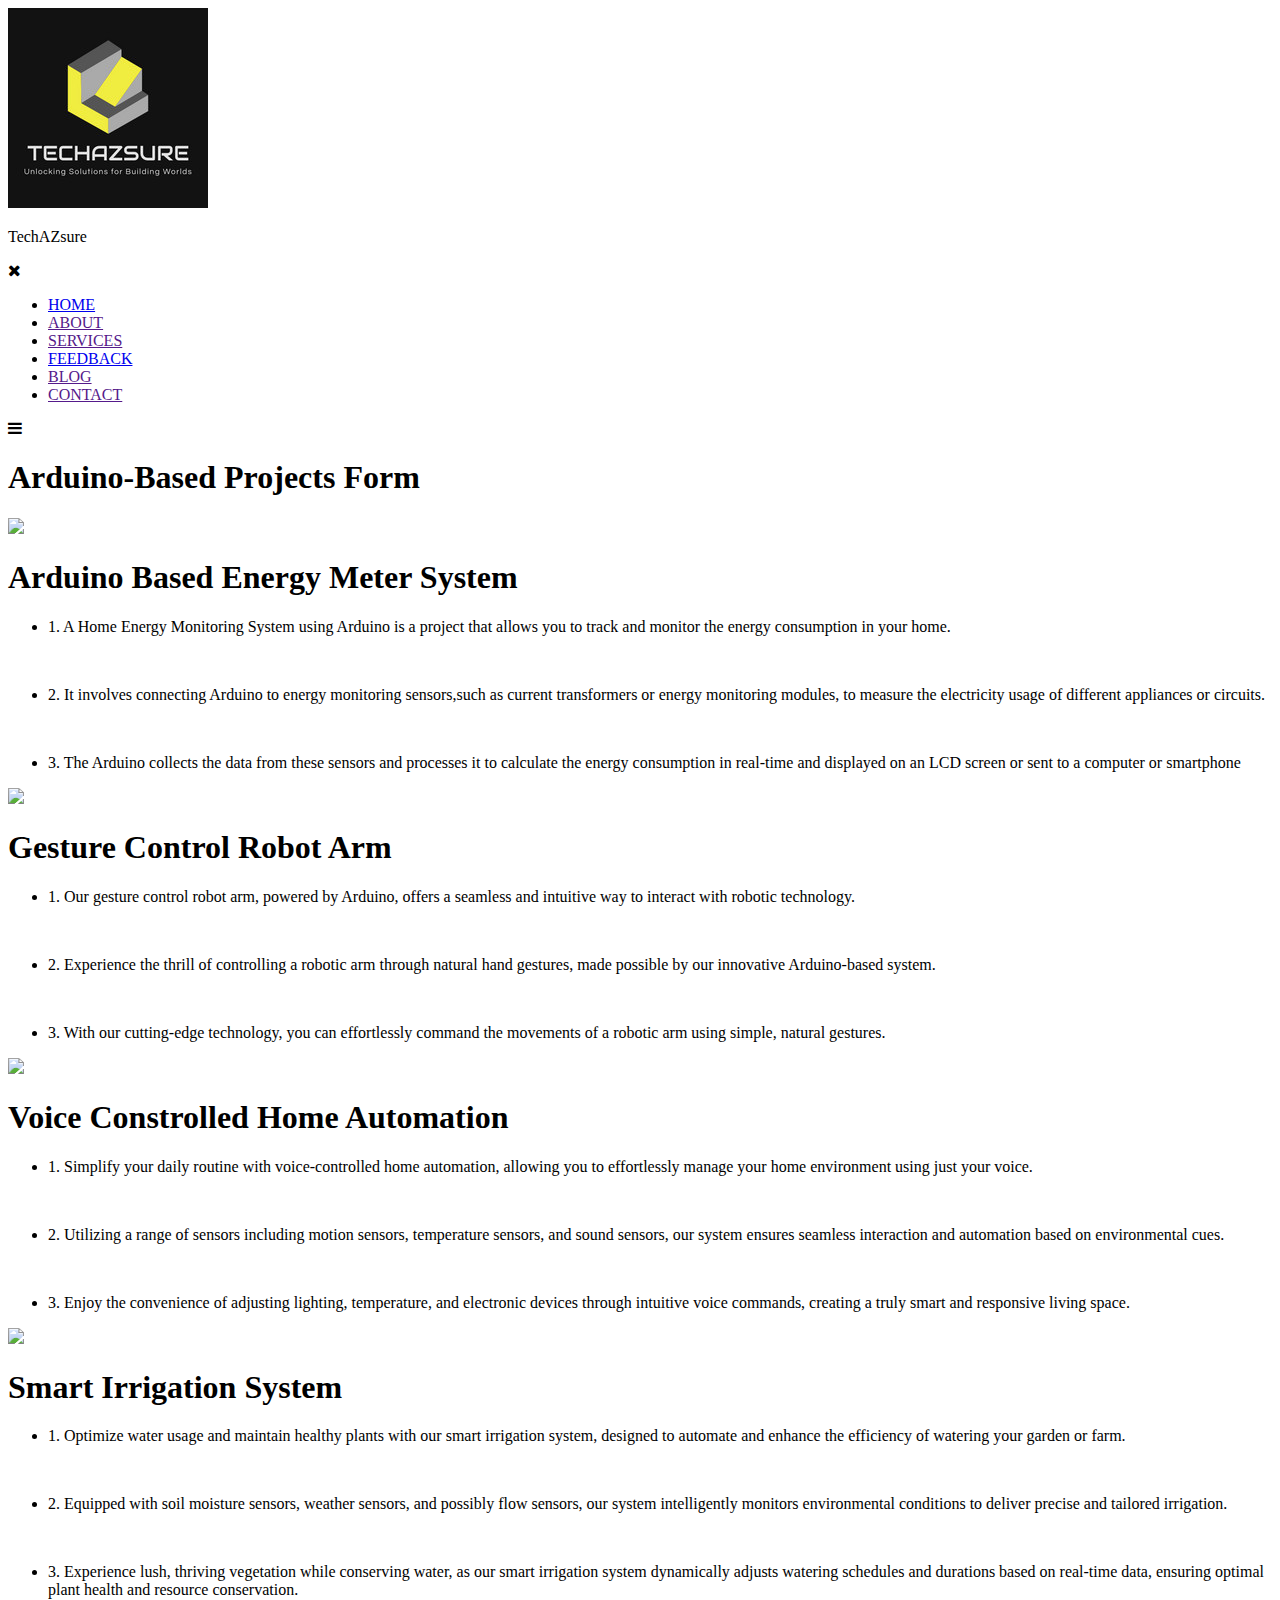
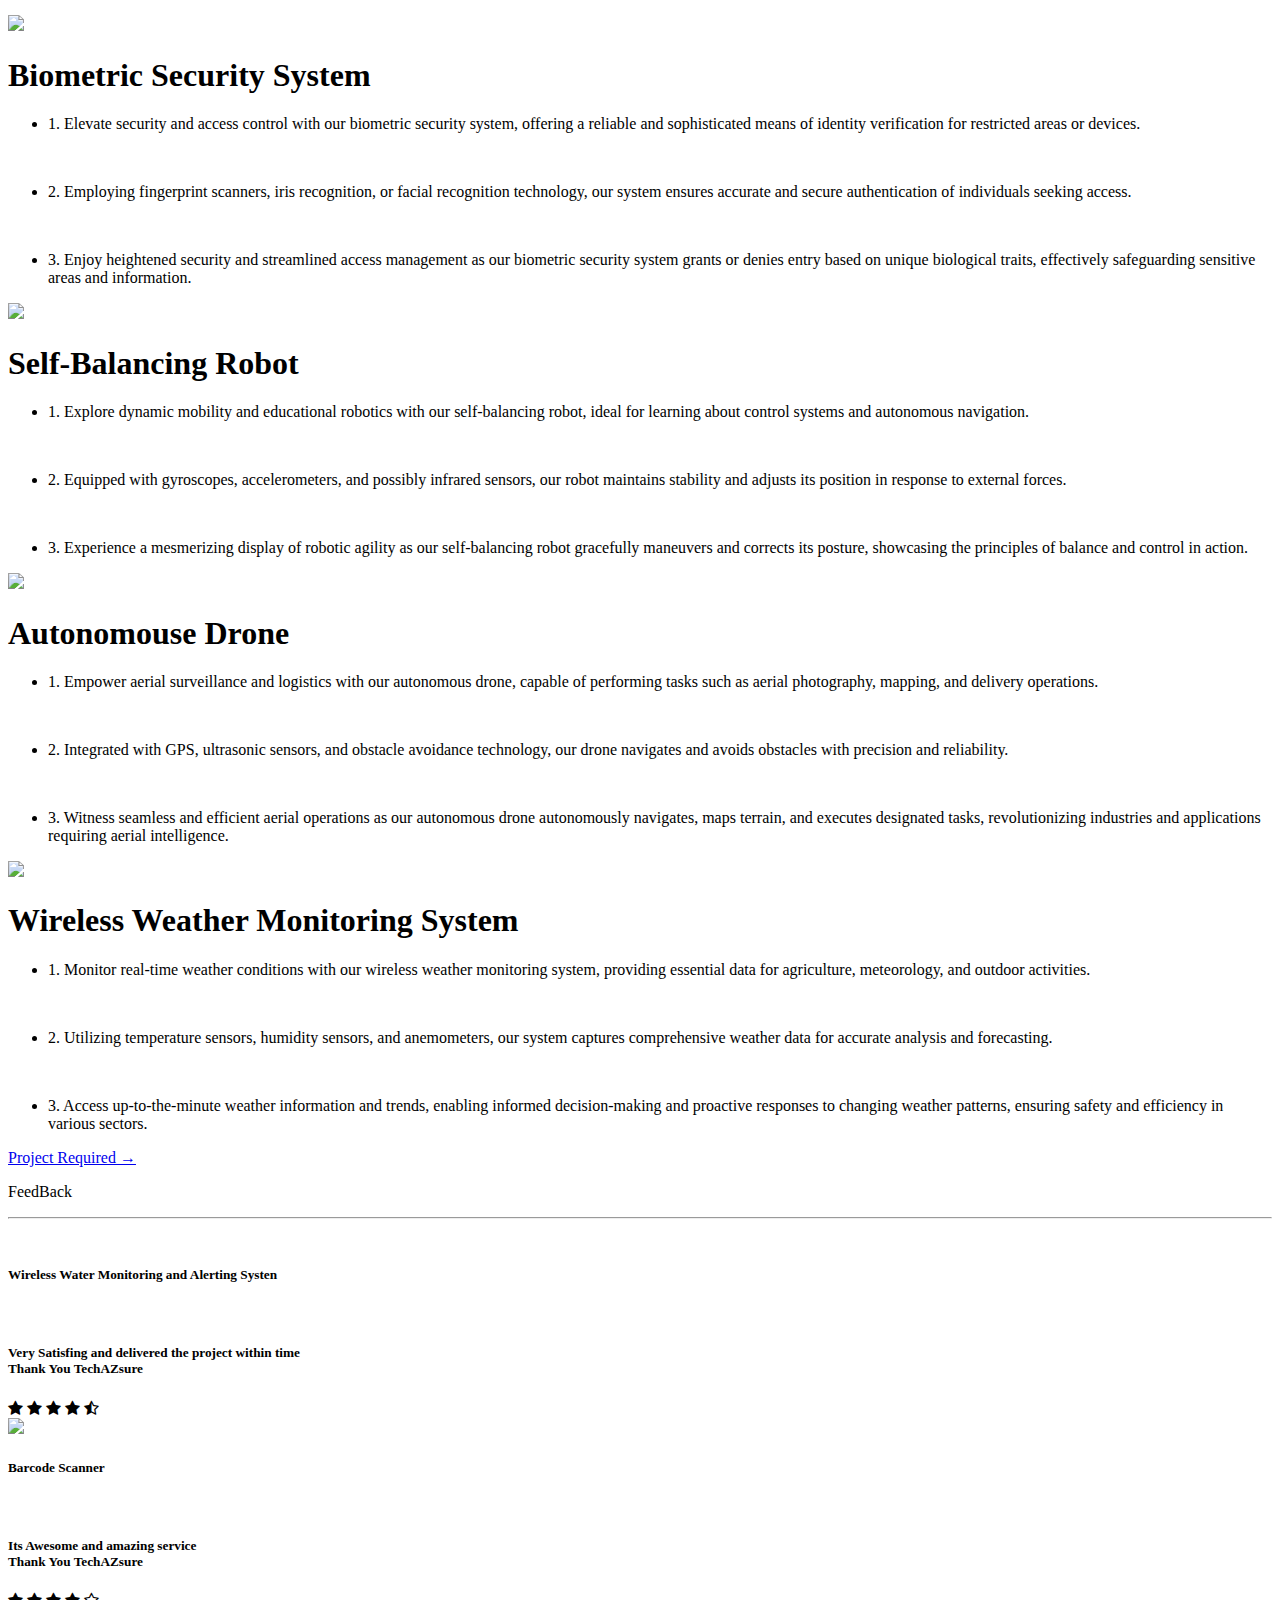
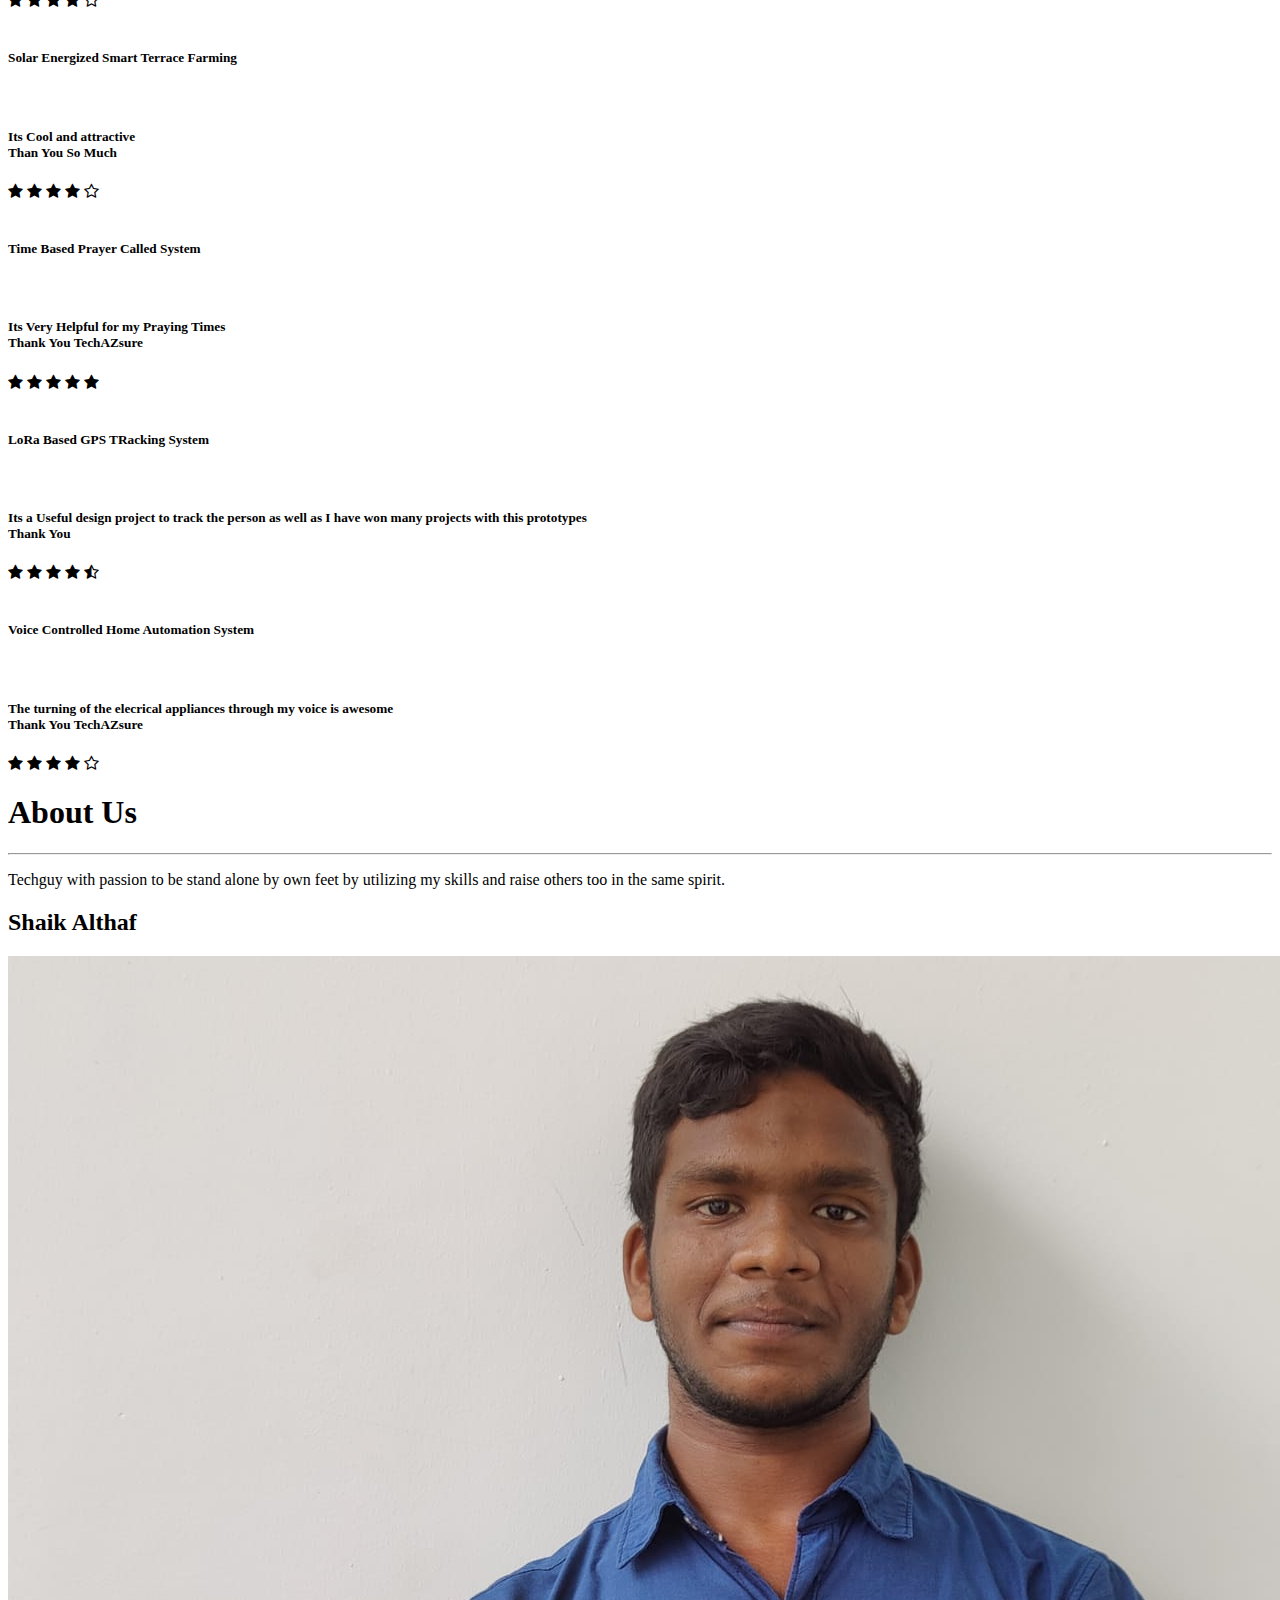
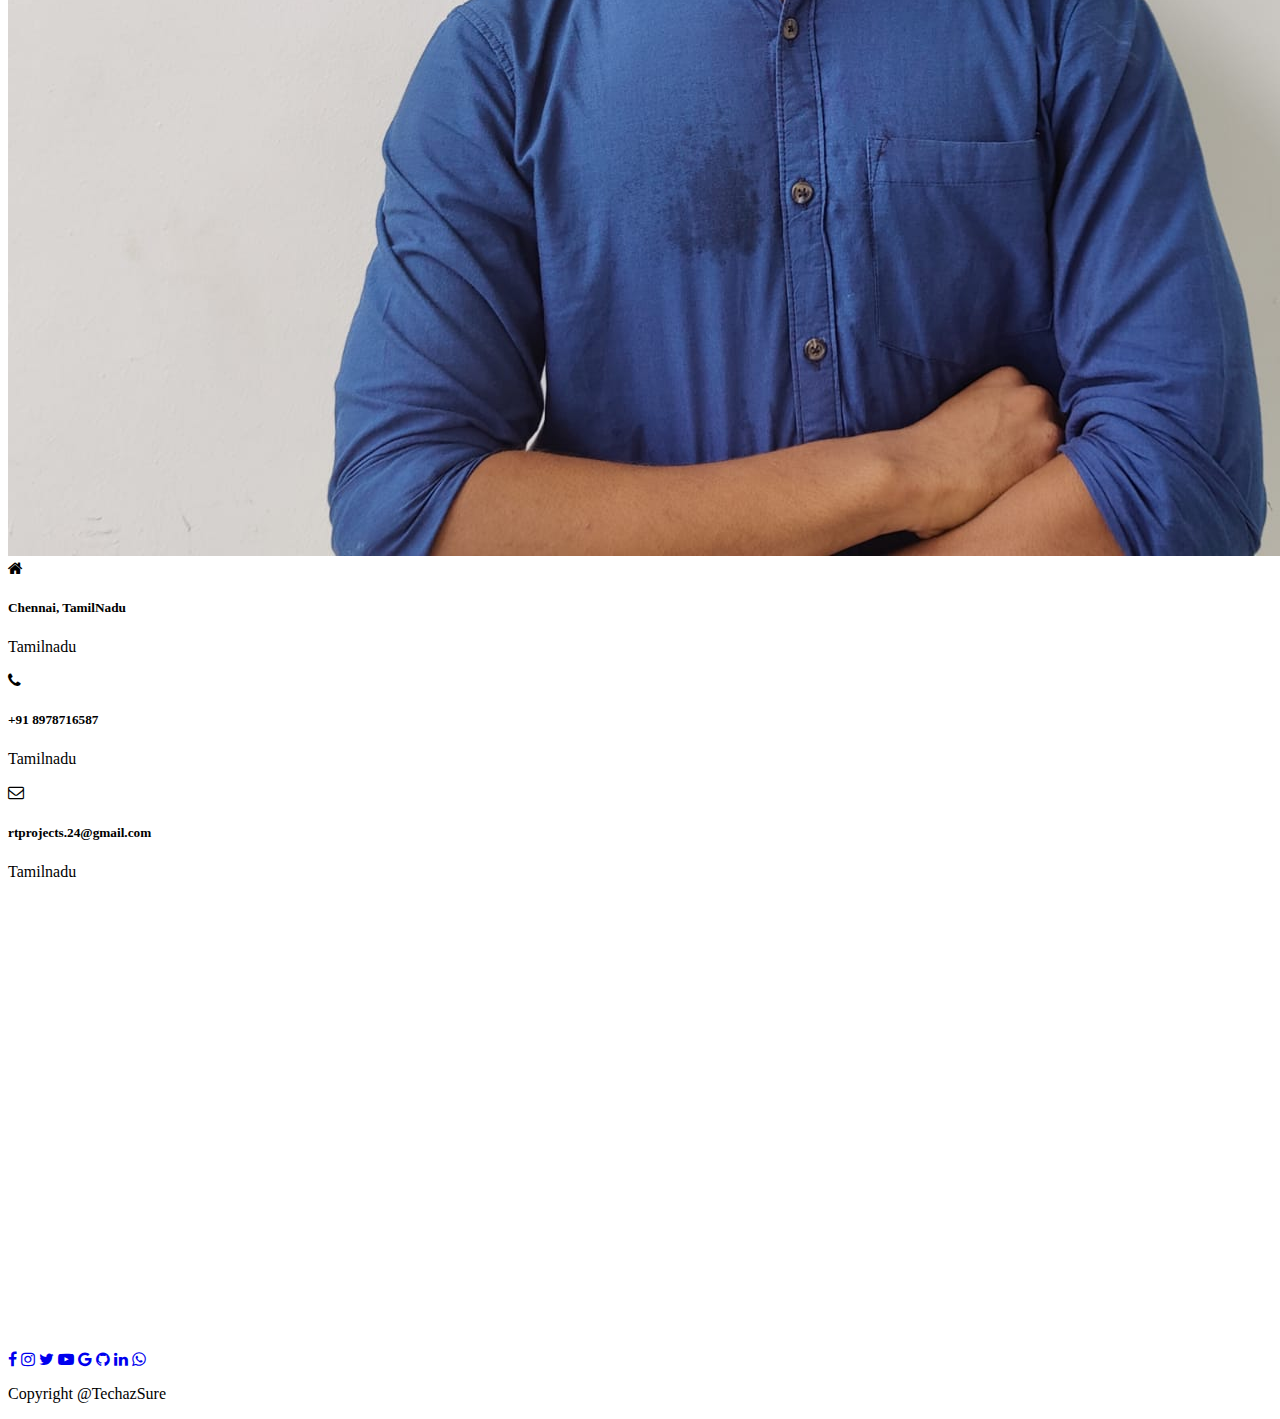
==== arduino-form.html @ f63cd42b "Add files via upload" ====
<!DOCTYPE html>
<html>
    <head>
        <meta charset="UTF-8">
        <meta content="width=device-width, initial-scale=1, maximum-scale=1, user-scalable=no" name="viewport">
        <title>Arduino-Form</title>
        <link rel="stylesheet" href="./Arduino-Form/arduino.css">
        <link rel="preconnect" href="https://fonts.gstatic.com" crossorigin>
        <link href="https://fonts.googleapis.com/css2?family=PT+Serif:wght@700&display=swap" rel="stylesheet">
        <link rel="stylesheet" href="https://stackpath.bootstrapcdn.com/font-awesome/4.7.0/css/font-awesome.min.css">
        <link rel="stylesheet" type="text/css" href="./Arduino-Form/css/owl.carousel.min.css">
        <link rel="stylesheet" type="text/css" href="./Arduino-Form/css/styles.css">
        
    </head>
    <body>
        <section class="header">
            <nav>
                <a href="index.html"><img src="Free.jpg"></a>
                <p>TechAZsure</p>
                <div class="nav-links" id="navLinks">
                    <i class="fa fa-times" onclick="hideMenu()"></i>
                    <ul>
                        <li><a href=".\index.html">HOME</a></li>
                        <li><a href="">ABOUT</a></li>
                        <li><a href="">SERVICES</a></li>
                        <li><a href="#form">FEEDBACK</a></li>
                        <li><a href="">BLOG</a></li>
                        <li><a href="">CONTACT</a></li>
                    </ul>
                </div>
                <i class="fa fa-bars" onclick="showMenu()"></i>
            </nav>

            <div class="text-box">
                <h1>Arduino-Based Projects Form </h1>
            </div>
        </section>

        <section class="arduino-container">
            <div class="image-container">
                <div class="banner">
                    <img class="IMG" src="./Arduino-Form/energymeter.jpg">
                    <div class="arduino-text-box arduino-text-box-1">
                        <h1>Arduino Based Energy Meter System</h1>
                        <span></span>
                        <ul>
                            <li><p>1. A Home Energy Monitoring System using Arduino is a project that allows you to track and monitor the energy consumption in your home.</p></li>
                            <br>
                            <li><p>2. It involves connecting Arduino to energy monitoring sensors,such as current transformers or energy monitoring modules, to measure the electricity usage of different appliances or circuits.</p></li>
                            <br>
                            <li><p>3. The Arduino collects the data from these sensors and processes it to calculate the energy consumption in real-time and displayed on an LCD screen or sent to a computer or smartphone</p></li>
                        </ul>
                    </div>
                </div>
                <div class="banner-1">
                    <img class="IMG" src="./Arduino-Form/arduino(gesture control).jfif">
                    <div class="arduino-text-box arduino-text-box-2">
                        <h1>Gesture Control Robot Arm</h1>
                        <span></span>
                        <ul>
                            <li><p>1. Our gesture control robot arm, powered by Arduino, offers a seamless and intuitive way to interact with robotic technology.</p></li>
                            <br>
                            <li><p>2. Experience the thrill of controlling a robotic arm through natural hand gestures, made possible by our innovative Arduino-based system.</p></li>
                            <br>
                            <li><p>3. With our cutting-edge technology, you can effortlessly command the movements of a robotic arm using simple, natural gestures.</p></li>
                        </ul>
                    </div>
                </div>
                <div class="banner-2">
                    <img class="IMG" src="./Arduino-Form/Voice controlled.jpg">
                    <div class="arduino-text-box arduino-text-box-3">
                        <h1>Voice Constrolled Home Automation</h1>
                        <span></span>
                        <ul>
                            <li><p>1. Simplify your daily routine with voice-controlled home automation, allowing you to effortlessly manage your home environment using just your voice.</p></li>
                            <br>
                            <li><p>2. Utilizing a range of sensors including motion sensors, temperature sensors, and sound sensors, our system ensures seamless interaction and automation based on environmental cues.</p></li>
                            <br>
                            <li><p>3. Enjoy the convenience of adjusting lighting, temperature, and electronic devices through intuitive voice commands, creating a truly smart and responsive living space.</p></li>
                        </ul>
                    </div>
                </div>
                <div class="banner-3">
                    <img class="IMG" src="./Arduino-Form/Smart Irrigation System.png">
                    <div class="arduino-text-box arduino-text-box-4">
                        <h1>Smart Irrigation System</h1>
                        <span></span>
                        <ul>
                            <li><p>1. Optimize water usage and maintain healthy plants with our smart irrigation system, designed to automate and enhance the efficiency of watering your garden or farm.</p></li>
                            <br>
                            <li><p>2. Equipped with soil moisture sensors, weather sensors, and possibly flow sensors, our system intelligently monitors environmental conditions to deliver precise and tailored irrigation.</p></li>
                            <br>
                            <li><p>3. Experience lush, thriving vegetation while conserving water, as our smart irrigation system dynamically adjusts watering schedules and durations based on real-time data, ensuring optimal plant health and resource conservation.</p></li>
                        </ul>
                    </div>
                </div>
                <div class="banner-4">
                    <img class="IMG" src="./Arduino-Form/Biometric Security System.jpg">
                    <div class="arduino-text-box arduino-text-box-5">
                        <h1>Biometric Security System</h1>
                        <span></span>
                        <ul>
                            <li><p>1. Elevate security and access control with our biometric security system, offering a reliable and sophisticated means of identity verification for restricted areas or devices.</p></li>
                            <br>
                            <li><p>2. Employing fingerprint scanners, iris recognition, or facial recognition technology, our system ensures accurate and secure authentication of individuals seeking access.</p></li>
                            <br>
                            <li><p>3. Enjoy heightened security and streamlined access management as our biometric security system grants or denies entry based on unique biological traits, effectively safeguarding sensitive areas and information.</p></li>
                        </ul>
                    </div>
                </div>
                <div class="banner-5">
                    <img class="IMG" src="./Arduino-Form/Self-Balancing Robot.jpg">
                    <div class="arduino-text-box arduino-text-box-6">
                        <h1>Self-Balancing Robot</h1>
                        <span></span>
                        <ul>
                            <li><p>1. Explore dynamic mobility and educational robotics with our self-balancing robot, ideal for learning about control systems and autonomous navigation.</p></li>
                            <br>
                            <li><p>2. Equipped with gyroscopes, accelerometers, and possibly infrared sensors, our robot maintains stability and adjusts its position in response to external forces.</p></li>
                            <br>
                            <li><p>3. Experience a mesmerizing display of robotic agility as our self-balancing robot gracefully maneuvers and corrects its posture, showcasing the principles of balance and control in action.</p></li>
                        </ul>
                    </div>
                </div>
                <div class="banner-6">
                    <img class="IMG" src="./Arduino-Form/Autonomous Drone.jpg">
                    <div class="arduino-text-box arduino-text-box-7">
                        <h1>Autonomouse Drone</h1>
                        <span></span>
                        <ul>
                            <li><p>1. Empower aerial surveillance and logistics with our autonomous drone, capable of performing tasks such as aerial photography, mapping, and delivery operations.</p></li>
                            <br>
                            <li><p>2. Integrated with GPS, ultrasonic sensors, and obstacle avoidance technology, our drone navigates and avoids obstacles with precision and reliability.</p></li>
                            <br>
                            <li><p>3. Witness seamless and efficient aerial operations as our autonomous drone autonomously navigates, maps terrain, and executes designated tasks, revolutionizing industries and applications requiring aerial intelligence.</p></li>
                        </ul>
                    </div>
                </div>
                <div class="banner-7">
                    <img class="IMG" src="./Arduino-Form/Wireless Weather Monitoring Network.jfif">
                    <div class="arduino-text-box arduino-text-box-8">
                        <h1>Wireless Weather Monitoring System</h1>
                        <span></span>
                        <ul>
                            <li><p>1. Monitor real-time weather conditions with our wireless weather monitoring system, providing essential data for agriculture, meteorology, and outdoor activities.</p></li>
                            <br>
                            <li><p>2. Utilizing temperature sensors, humidity sensors, and anemometers, our system captures comprehensive weather data for accurate analysis and forecasting.</p></li>
                            <br>
                            <li><p>3. Access up-to-the-minute weather information and trends, enabling informed decision-making and proactive responses to changing weather patterns, ensuring safety and efficiency in various sectors.</p></li>
                        </ul>
                    </div>
                </div>
            </div>
            <!--<div class="left-container">
                <div class="form-container">
                    <form action="" id="contactForm">
                        <div class="alert">Your message sent</div>
            
                        <div class="inputBox">
                            <input type="text" id="name" placeholder="Your Name...." />
                        </div>
            
                        <div class="inputBox">
                            <input type="email" id="emailid" placeholder="Your Email....." />
                        </div>
                        <div class="inputBox">
                            <input type="contact" id="contact" placeholder="Your Contact.No....." />
                        </div>
                        <div class="inputBox">
                            <input type="project" id="project" placeholder="Project Title....." />
                        </div>
                        <div class="inputBox">
                            <input type="deadline" id="deadline" placeholder="Deadline....." />
                        </div>
                        <div class="inputBox">
                            <input type="File-link" id="file_link" placeholder="If Paste orelse None..." />
                        </div>
                        <div class="inputBox">
                            <textarea id="msgContent" cols="30" rows="10" placeholder="Description"></textarea>
                        </div>
            
                        <div class="inputBox">
                            <button type="submit">Submit</button>
                        </div>
                    </form>
                </div>
            </div>-->
        </section>

        <section class="form">
            <a href="https://forms.gle/JN1rqSotmztRWpM7A" class="btn">Project Required &#8594;</a>
        </section>

        <section id="slider" class="pt-5">
            <div class="container">
              <p class="text-title">FeedBack</p>
              <hr class="text-feedback">
                <div class="slider">
                          <div class="owl-carousel">
                              <div class="slider-card">
                                  <div class="d-flex justify-content-center align-items-center mb-4">
                                      <img src="./Arduino-Form/images/slide-1.jpg" alt="" >
                                  </div>
                                  <h5 class="mb-0 text-center">Wireless Water Monitoring and Alerting Systen</h5>
                                  <div class="testi-container">
                                        <div class="testi-image">
                                            <img class="IMg" src="./Arduino-Form/images/testimonial-1.jpg" alt="">
                                        </div>
                                        <div class="testi-feed">
                                            <h5>Very Satisfing and delivered the project within time <br>Thank You TechAZsure</h5>
                                            <div class="rating">
                                                <i class="fa fa-star"></i>
                                                <i class="fa fa-star"></i>
                                                <i class="fa fa-star"></i>
                                                <i class="fa fa-star"></i>
                                                <i class="fa fa-star-half-o"></i>
                                            </div>
                                        </div>
                                    </div>
                              </div>
                              <div class="slider-card">
                                  <div class="d-flex justify-content-center align-items-center mb-4">
                                      <img src="./Arduino-Form/images/slide-2.jpg" >
                                  </div>
                                  <h5 class="mb-0 text-center"><b>Barcode Scanner</b></h5>
                                  <div class="testi-container">
                                    <div class="testi-image">
                                        <img class="IMg" src="./Arduino-Form/images/testimonial-2.jpeg" alt="">
                                    </div>
                                    <div class="testi-feed">
                                        <h5>Its Awesome and amazing service <br>Thank You TechAZsure</h5>
                                        <div class="rating">
                                            <i class="fa fa-star"></i>
                                            <i class="fa fa-star"></i>
                                            <i class="fa fa-star"></i>
                                            <i class="fa fa-star"></i>
                                            <i class="fa fa-star-o"></i>
                                        </div>
                                    </div>
                                </div>
                              </div>
                              <div class="slider-card">
                                  <div class="d-flex justify-content-center align-items-center mb-4">
                                      <img src="./Arduino-Form/images/slide-3.jpg" alt="">
                                  </div>
                                  <h5 class="mb-0 text-center"><b>Solar Energized Smart Terrace Farming</b></h5>
                                  <div class="testi-container">
                                    <div class="testi-image">
                                        <img class="IMg" src="./Arduino-Form/images/testimonial-3.jpeg" alt="">
                                    </div>
                                    <div class="testi-feed">
                                        <h5>Its Cool and attractive<br>Than You So Much</h5>
                                        <div class="rating">
                                            <i class="fa fa-star"></i>
                                            <i class="fa fa-star"></i>
                                            <i class="fa fa-star"></i>
                                            <i class="fa fa-star"></i>
                                            <i class="fa fa-star-o"></i>
                                        </div>
                                    </div>
                                </div>
                              </div>
                              <div class="slider-card">
                                  <div class="d-flex justify-content-center align-items-center mb-4">
                                      <img src="./Arduino-Form/images/slide-4.jpg" alt="">
                                  </div>
                                  <h5 class="mb-0 text-center"><b>Time Based Prayer Called System</b></h5>
                                  <div class="testi-container">
                                    <div class="testi-image">
                                        <img class="IMg" src="./Arduino-Form/images/testimonial-4.jpeg" alt="">
                                    </div>
                                    <div class="testi-feed">
                                        <h5>Its Very Helpful for my Praying Times<br>Thank You TechAZsure</h5>
                                        <div class="rating">
                                            <i class="fa fa-star"></i>
                                            <i class="fa fa-star"></i>
                                            <i class="fa fa-star"></i>
                                            <i class="fa fa-star"></i>
                                            <i class="fa fa-star"></i>
                                        </div>
                                    </div>
                                </div>
                              </div>
                              <div class="slider-card">
                                  <div class="d-flex justify-content-center align-items-center mb-4">
                                      <img src="./Arduino-Form/images/slide-5.jpg" alt="">
                                  </div>
                                  <h5 class="mb-0 text-center"><b>LoRa Based GPS TRacking System</b></h5>
                                  <div class="testi-container">
                                    <div class="testi-image">
                                        <img class="IMg" src="./Arduino-Form/images/testimonial-5.jpeg" alt="">
                                    </div>
                                    <div class="testi-feed">
                                        <h5>Its a Useful design project to track the person as well as I have won many projects with this prototypes
                                            <br>Thank You
                                        </h5>
                                        <div class="rating">
                                            <i class="fa fa-star"></i>
                                            <i class="fa fa-star"></i>
                                            <i class="fa fa-star"></i>
                                            <i class="fa fa-star"></i>
                                            <i class="fa fa-star-half-o"></i>
                                        </div>
                                    </div>
                                </div>
                              </div>
                              <div class="slider-card">
                                <div class="d-flex justify-content-center align-items-center mb-4">
                                    <img src="./Arduino-Form/images/slide-6.jpg" alt="">
                                </div>
                                <h5 class="mb-0 text-center"><b>Voice Controlled Home Automation System</b></h5>
                                <div class="testi-container">
                                  <div class="testi-image">
                                      <img class="IMg" src="./Arduino-Form/images/testimonial-6.jpeg" alt="">
                                  </div>
                                  <div class="testi-feed">
                                      <h5>The turning of the elecrical appliances through my voice is awesome<br>Thank You TechAZsure</h5>
                                      <div class="rating">
                                        <i class="fa fa-star"></i>
                                        <i class="fa fa-star"></i>
                                        <i class="fa fa-star"></i>
                                        <i class="fa fa-star"></i>
                                        <i class="fa fa-star-o"></i>
                                    </div>
                                  </div>
                              </div>
                            </div>
                          </div>
                      </div>
            </div>
          </section>

        

        <section id="footer">
            <div class="title-text">
            <h1>About Us</h1>
            <hr class="footer-hr">
            </div>
            <div class="mention">
                <div class="footer-left">
                    <p>Techguy with passion to be stand alone by own feet by utilizing my skills and raise others too in the same spirit.</p>
                    <h2>Shaik Althaf</h2>
                </div>
                <a href="portfolio.html"><img src="mine.jpg"></a>
                <div class="row">
                    <div class="footer-left-col">
                        <div>
                            <i class="fa fa-home"></i>
                            <span>
                                <h5>Chennai, TamilNadu</h5>
                                <p>Tamilnadu</p>
                            </span>
                        </div>
                        <div>
                            <i class="fa fa-phone"></i>
                            <span>
                                <h5>+91 8978716587</h5>
                                <p>Tamilnadu</p>
                            </span>
                        </div>
                        <div>
                            <i class="fa fa-envelope-o"></i>
                            <span>
                                <h5>rtprojects.24@gmail.com</h5>
                                <p>Tamilnadu</p>
                            </span>
                        </div>
                    </div>
                </div>

                <div class="footer-right">
                    <iframe src="https://www.google.com/maps/embed?pb=!1m10!1m8!1m3!1d243.18934997789867!2d80.23286971045827!3d12.904456241773156!3m2!1i1024!2i768!4f13.1!5e0!3m2!1sen!2sin!4v1702318787427!5m2!1sen!2sin" width="600" height="450" style="border:0;" allowfullscreen="" loading="lazy" referrerpolicy="no-referrer-when-downgrade"></iframe>
                </div>
            </div>
        <div class="social-links">
            <a href="https://www.facebook.com/profile.php?id=61552895274482"><i class="fa fa-facebook"></i></a>
            <a href="https://instagram.com/techazsure"><i class="fa fa-instagram"></i></a>
            <a href="https://twitter.com/TechAZsure"><i class="fa fa-twitter"></i></a>
            <a href="https://www.youtube.com/@Real-TimeProjects"><i class="fa fa-youtube-play"></i></a>
            <a href="https://discord.gg/dptKzfaf"><i class="fa fa-google"></i></a>
            <a href="https://github.com/TechAZsure"><i class="fa fa-github"></i></a>
            <a href="https://www.linkedin.com/in/shaik-althaf-baa96a229"><i class="fa fa-linkedin"></i></a>
            <a href="https://whatsapp.com/channel/0029VaBPIWTDTkK3r4yXAk0U"><i class="fa fa-whatsapp"></i></a>
            <p>Copyright @TechazSure</p>
        </div>
        </section>
        <script>
            var navLink = document.getElementById("navLinks");
            function showMenu(){
                navLink.style.right = "0";
            }
            function hideMenu(){
                navLink.style.right = "-150px";
            }
        </script>
        <script src="https://cdnjs.cloudflare.com/ajax/libs/firebase/8.10.0/firebase-app.js"></script>
        <script src="https://cdnjs.cloudflare.com/ajax/libs/firebase/8.10.0/firebase-database.js"></script>
        <script src="./Arduino-Form/arduino-form.js"></script>
        <script src="https://code.jquery.com/jquery-3.2.1.min.js"></script>
        <script src="https://cdn.jsdelivr.net/npm/@popperjs/core@2.9.2/dist/umd/popper.min.js" ></script> 
        <script src="https://cdn.jsdelivr.net/npm/bootstrap@5.0.2/dist/js/bootstrap.min.js" ></script>
        <script src="./Arduino-Form/js/owl.carousel.min.js"></script>
        <script src="./Arduino-Form/js/script.js"></script>

    
    </body>
</html>
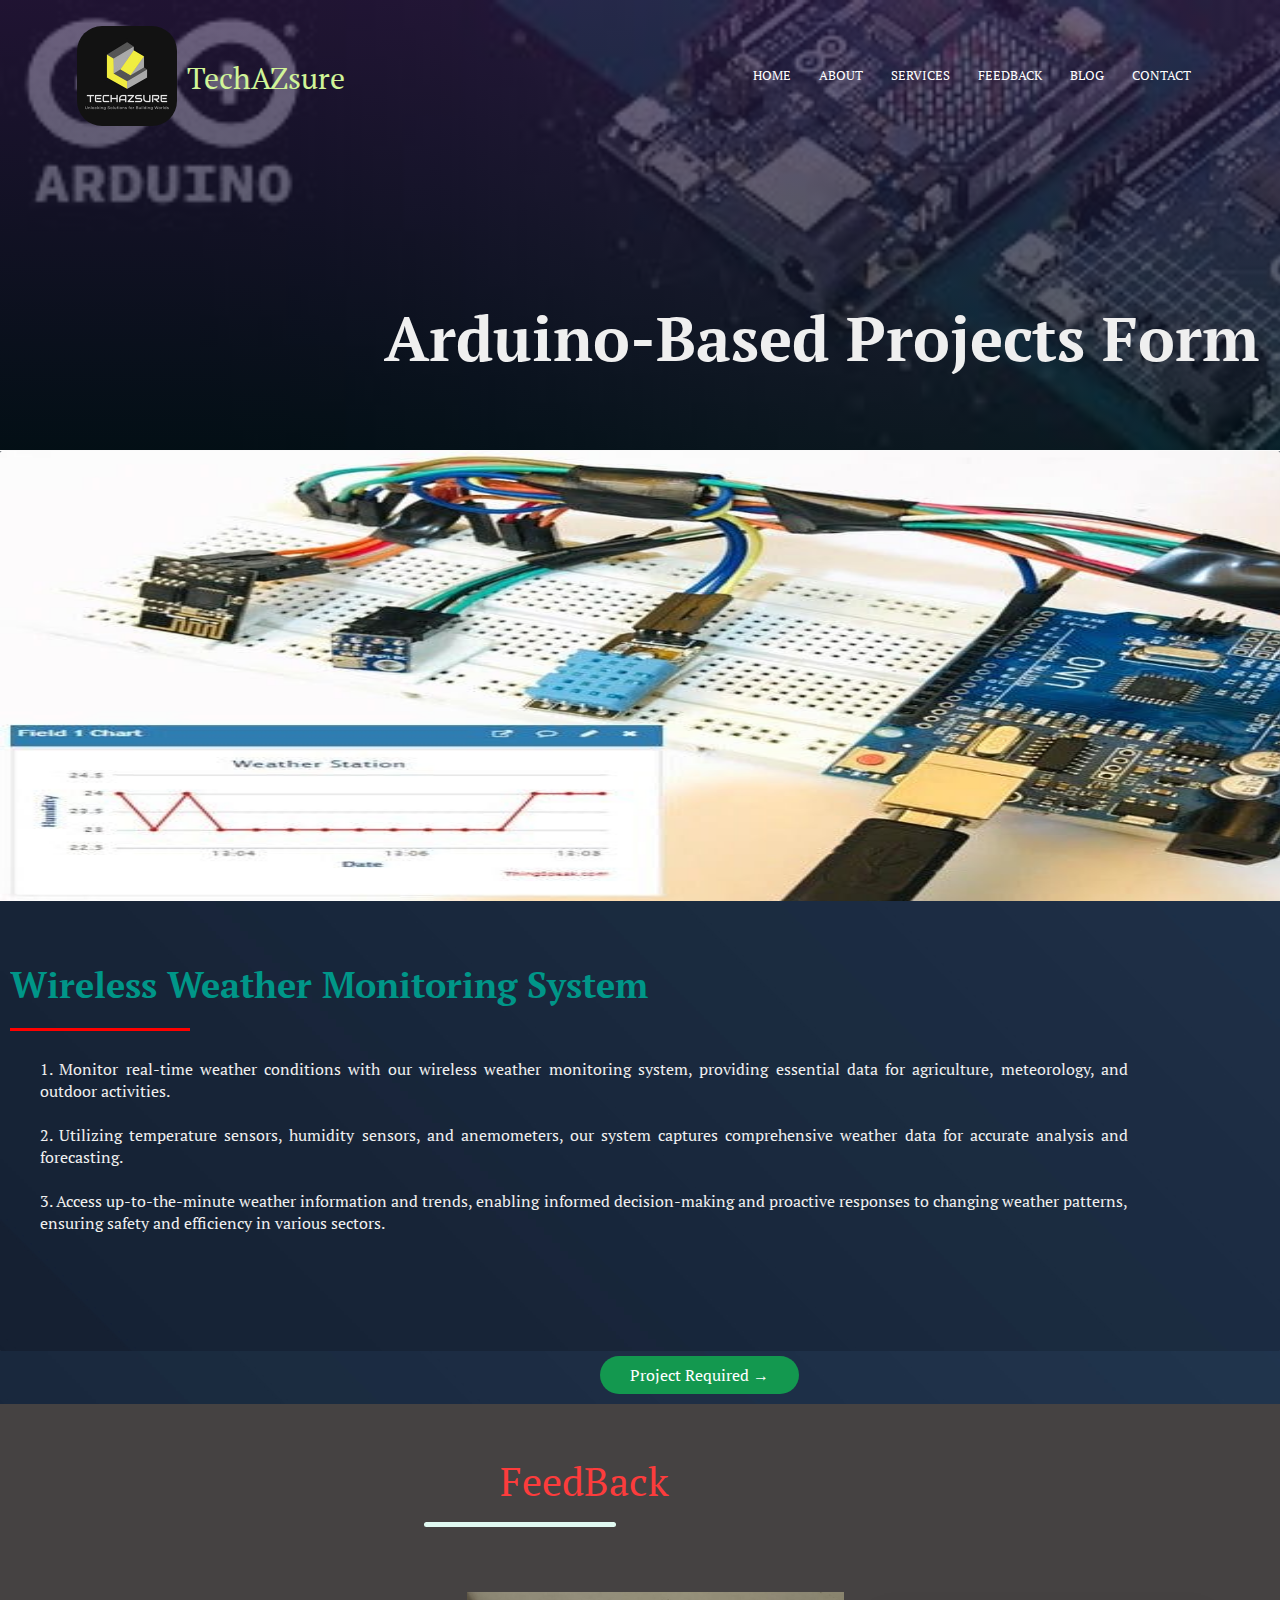
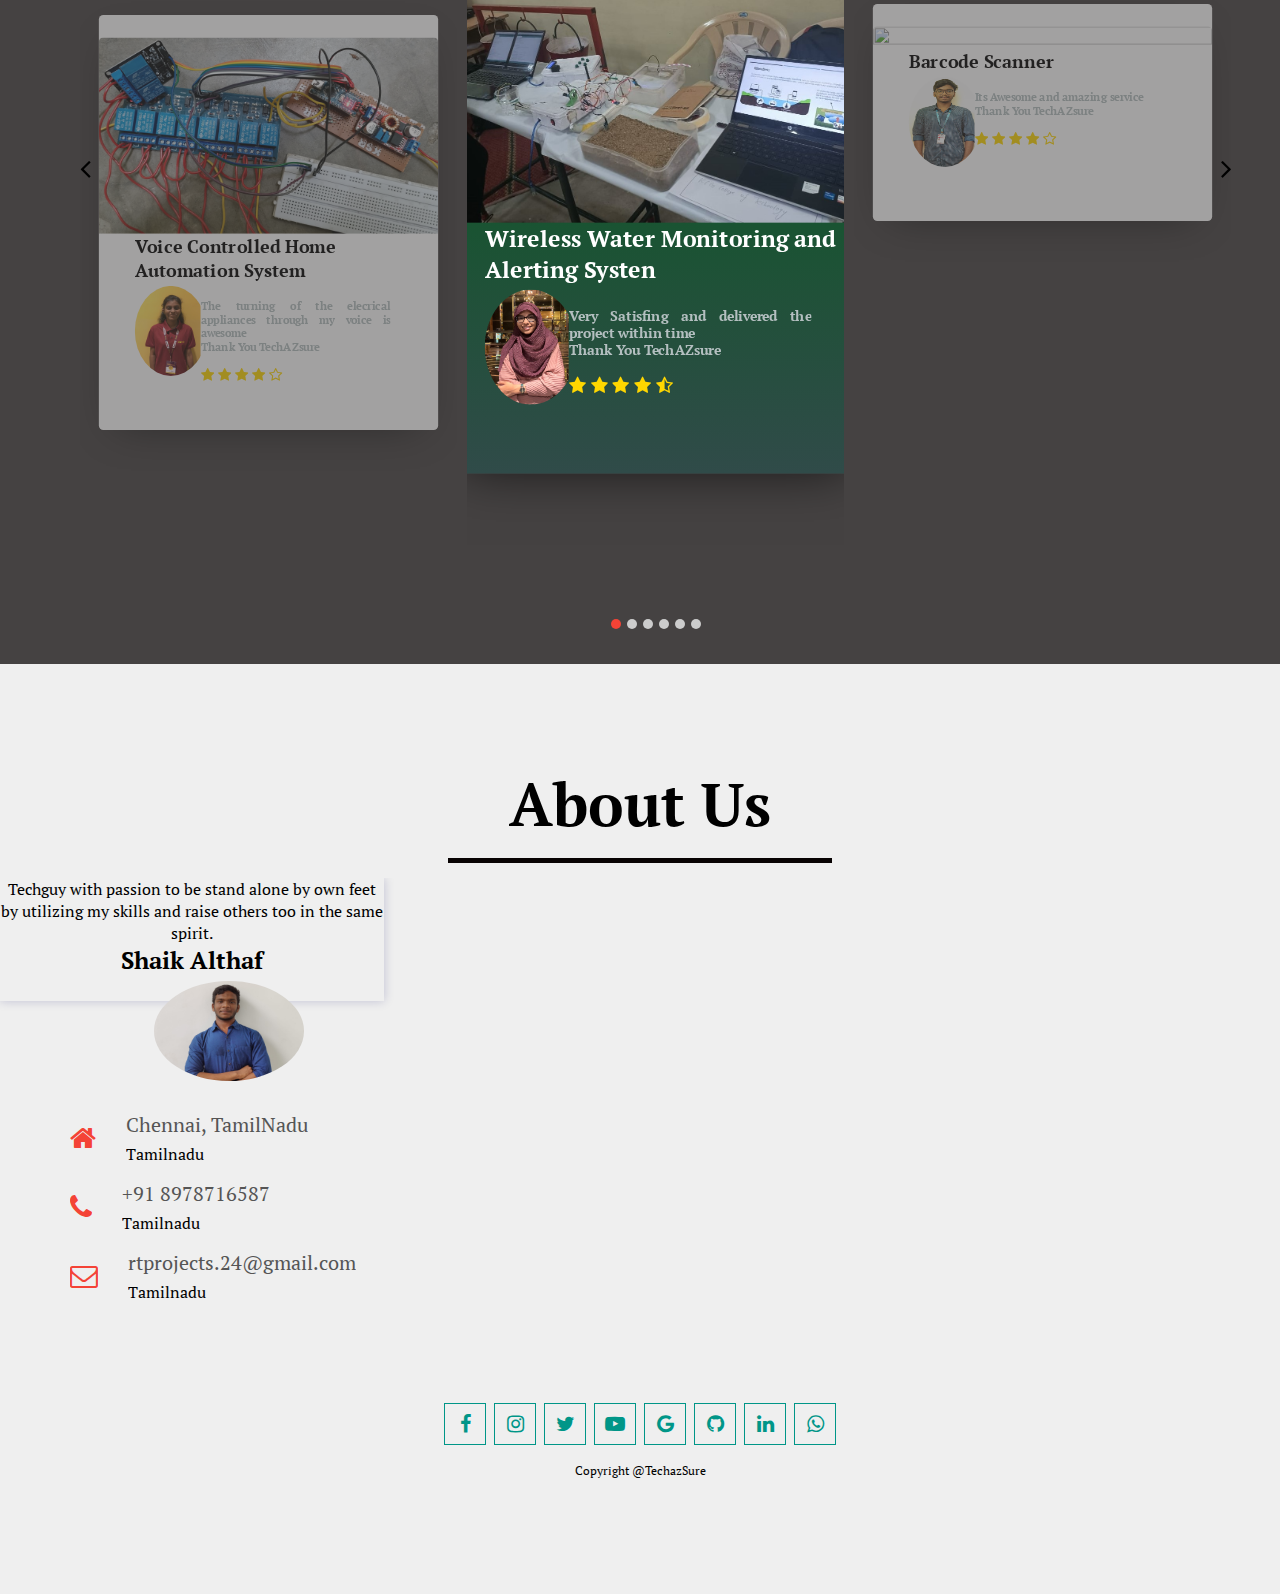
==== commit fcfea430: "Update arduino-form.html" ====
--- a/arduino-form.html
+++ b/arduino-form.html
@@ -188,7 +188,7 @@
         </section>
 
         <section class="form">
-            <a href="https://forms.gle/JN1rqSotmztRWpM7A" class="btn">Project Required &#8594;</a>
+            <a href="https://forms.gle/eHaDfmZtxpRi6mYJ7" class="btn">Project Required &#8594;</a>
         </section>
 
         <section id="slider" class="pt-5">
--- a/Arduino-Form/arduino.css
+++ b/Arduino-Form/arduino.css
@@ -0,0 +1,758 @@
+*{
+    margin: 0px;
+    padding: 0px;
+    font-family: 'PT Serif', serif;
+    overflow-x: hidden;
+}
+html{
+    scroll-behavior: smooth;
+}
+.header{
+    min-height: 50vh;
+    width: 100%;
+    background-image: linear-gradient(rgba(45, 27, 71, 0.7),rgba(4, 21, 30, 0.7)),url(arduino-banner.jfif);
+    background-size: cover;
+    position: relative;
+    overflow: hidden;
+}
+nav{
+    display: flex;
+    padding: 2% 6%;
+    justify-content: space-between;
+    align-items: center;
+}
+nav p{
+    display: block;
+    color: #d1f498;
+    padding: 10px;
+    font-size: 30px;
+}
+nav img{
+    width: 100px;
+    border-radius: 25px;
+    margin: auto;
+}
+.nav-links{
+    flex: 1;
+    text-align: right;
+}
+.nav-links ul li{
+    list-style: none;
+    display: inline-block;
+    padding: 8px 12px;
+    position: relative;
+}
+.nav-links ul li a{
+    color: #fff;
+    text-decoration: none;
+    font-size: 13px;
+}
+.nav-links ul li::after{
+    content: '';
+    width: 0%;
+    height: 3px;
+    background: #f44336;
+    display: block;
+    margin: auto;
+    transition: 0.5s;
+}
+.nav-links ul li:hover::after{
+    width: 100%;
+}
+nav .fa{
+    display: none;
+}
+.text-box{
+    width: 90%;
+    color: #efefef;
+    position: absolute;
+    top: 75%;
+    left: 75%;
+    transform: translate(-50%, -50%);
+    text-align: left;
+}
+.text-box h1{
+    font-size: 62px;
+    text-decoration: wavy;
+}
+.arduino-container{
+    /*display: flex;*/
+    top: 2px;
+    width: 100%;
+    height: 100vh;
+    flex-wrap: wrap;
+    padding-top: 1px;
+    overflow: hidden;
+}
+.image-container{
+    flex-basis: 50%;
+    height: 100vh;
+    border-radius: 2px;
+    position: relative;
+    box-shadow:  0px 5px 10px rgba(0,0,0,0.2);
+    overflow: hidden;
+}
+.banner,.banner-1,.banner-2,.banner-3,.banner-4,.banner-5,.banner-6,.banner-7{
+    height: 100vh;
+    width: 100%;
+    background-image: url(text-background.jpg);
+    position: absolute;
+    left: 0;
+    overflow: hidden;
+}
+.IMG{
+    width: 120%;
+    height: 50vh;
+    position: absolute;
+    animation: ZOOM 3s linear infinite;
+}
+@keyframes ZOOM{
+    100%{
+        width: 100%;
+    }
+}
+.arduino-text-box{
+    position: absolute;
+    width: 100%;
+    margin-left: 10px;
+    top: 410px;
+    animation: textup 3s linear infinite;
+    transform: translateY(100px);
+}
+.arduino-text-box h1{
+    margin-bottom: 20px;
+    color: #009688;
+    font-size: 36px;
+}
+.arduino-text-box ul{
+    margin-top: 50px;
+    width: 85%;
+    margin-left: 30px;
+    text-align: justify;
+}
+.arduino-text-box ul li p{
+    color: #efefef;
+}
+.arduino-text-box span{
+    background: red;
+    height: 3px;
+    width: 180px;
+    position: absolute;
+    left: 0;
+}
+.banner{
+    animation: slide1 24s linear infinite;
+}
+.banner-1{
+    animation: slide2 24s linear infinite;
+}
+.banner-2{
+    animation: slide3 24s linear infinite;
+}
+.banner-3{
+    animation: slide4 24s linear infinite;
+}
+.banner-4{
+    animation: slide5 24s linear infinite;
+}
+.banner-5{
+    animation: slide6 24s linear infinite;
+}
+.banner-6{
+    animation: slide7 24s linear infinite;
+}
+.banner-7{
+    animation: slide8 24s linear infinite;
+}
+
+@keyframes slide1{
+    0%{
+        visibility: hidden;
+    }
+    12.5%{
+        visibility: visible;
+    }
+    25%{
+        visibility: hidden;
+    }
+    37.5%{
+        visibility: hidden;
+    }
+    50%{
+        visibility: hidden;
+    }
+    62.5%{
+        visibility: hidden;
+    }
+    75%{
+        visibility: hidden;
+    }
+    87.5%{
+        visibility: hidden;
+    }
+    100%{
+        visibility: hidden;
+    }
+
+}
+@keyframes slide2{
+    0%{
+        visibility: hidden;
+    }
+    12.5%{
+        visibility: hidden;
+    }
+    25%{
+        visibility: visible;
+    }
+    37.5%{
+        visibility: hidden;
+    }
+    50%{
+        visibility: hidden;
+    }
+    62.5%{
+        visibility: hidden;
+    }
+    75%{
+        visibility: hidden;
+    }
+    87.5%{
+        visibility: hidden;
+    }
+    100%{
+        visibility: hidden;
+    }
+}
+@keyframes slide3{
+    0%{
+        visibility: hidden;
+    }
+    12.5%{
+        visibility: hidden;
+    }
+    25%{
+        visibility: hidden;
+    }
+    37.5%{
+        visibility: visible;
+    }
+    50%{
+        visibility: hidden;
+    }
+    62.5%{
+        visibility: hidden;
+    }
+    75%{
+        visibility: hidden;
+    }
+    87.5%{
+        visibility: hidden;
+    }
+    100%{
+        visibility: hidden;
+    }
+}
+@keyframes slide4{
+    0%{
+        visibility: hidden;
+    }
+    12.5%{
+        visibility: hidden;
+    }
+    25%{
+        visibility: hidden;
+    }
+    37.5%{
+        visibility: hidden;
+    }
+    50%{
+        visibility: visible;
+    }
+    62.5%{
+        visibility: hidden;
+    }
+    75%{
+        visibility: hidden;
+    }
+    87.5%{
+        visibility: hidden;
+    }
+    100%{
+        visibility: hidden;
+    }
+}
+@keyframes slide5{
+    0%{
+        visibility: hidden;
+    }
+    12.5%{
+        visibility: hidden;
+    }
+    25%{
+        visibility: hidden;
+    }
+    37.5%{
+        visibility: hidden;
+    }
+    50%{
+        visibility: hidden;
+    }
+    62.5%{
+        visibility: visible;
+    }
+    75%{
+        visibility: hidden;
+    }
+    87.5%{
+        visibility: hidden;
+    }
+    100%{
+        visibility: hidden;
+    }
+}
+@keyframes slide6{
+    0%{
+        visibility: hidden;
+    }
+    12.5%{
+        visibility: hidden;
+    }
+    25%{
+        visibility: hidden;
+    }
+    37.5%{
+        visibility: hidden;
+    }
+    50%{
+        visibility: hidden;
+    }
+    62.5%{
+        visibility: hidden;
+    }
+    75%{
+        visibility: visible;
+    }
+    87.5%{
+        visibility: hidden;
+    }
+    100%{
+        visibility: hidden;
+    }
+}
+@keyframes slide7{
+    0%{
+        visibility: hidden;
+    }
+    12.5%{
+        visibility: hidden;
+    }
+    25%{
+        visibility: hidden;
+    }
+    37.5%{
+        visibility: hidden;
+    }
+    50%{
+        visibility: hidden;
+    }
+    62.5%{
+        visibility: hidden;
+    }
+    75%{
+        visibility: hidden;
+    }
+    87.5%{
+        visibility: visible;
+    }
+    100%{
+        visibility: hidden;
+    }
+}
+@keyframes slide8{
+    0%{
+        visibility: hidden;
+    }
+    12.5%{
+        visibility: hidden;
+    }
+    25%{
+        visibility: hidden;
+    }
+    37.5%{
+        visibility: hidden;
+    }
+    50%{
+        visibility: hidden;
+    }
+    62.5%{
+        visibility: hidden;
+    }
+    75%{
+        visibility: hidden;
+    }
+    87.5%{
+        visibility: hidden;
+    }
+    100%{
+        visibility: visible;
+    }
+}
+@keyframes textup{
+    100%{
+        transform: translateY(0px);
+    }
+}
+.arduino-text-box-1{
+    animation-delay: 0s;
+}
+.arduino-text-box-2{
+    animation-delay: 3s;
+}
+.arduino-text-box-3{
+    animation-delay: 3s;
+}
+.arduino-text-box-4{
+    animation-delay: 3s;
+}
+.arduino-text-box-5{
+    animation-delay: 3s;
+}
+.arduino-text-box-6{
+    animation-delay: 3s;
+}
+.arduino-text-box-7{
+    animation-delay: 3s;
+}
+.arduino-text-box-8{
+    animation-delay: 3s;
+}
+
+.form{
+    max-height: 40vh;
+    background-image: url(text-background.jpg);
+}
+.btn{
+    display: inline-block;
+    background: #13984f;
+    text-decoration: none;
+    position: relative;
+    left: 600px;
+    color: #fff;
+    padding: 8px 30px;
+    margin: 5px 0;
+    border-radius: 30px;
+    transition: background 0.5s;
+}
+.btn:hover{
+    background: #563434;
+}
+
+/*.left-container{
+    flex-basis: 50%;
+    height: 100vh;
+    overflow: hidden;
+}
+.form-container form{
+    position: relative;
+    top: 80px;
+    left: 30px;
+    width: 80%;
+    height: 100vh;
+    display: flex;
+    flex-direction: column;
+    overflow: hidden;
+}
+.form-container{
+    width: 100%;
+    height: 100vh;
+    padding: 25px;
+    border-radius: 20px;
+    box-shadow:  0px 5px 20px rgba(0,0,0,0.2);
+    background-image: url(form-background.jpg);
+    background-size: 100% 100vh;
+    background-repeat: no-repeat;
+    display: flex;
+    justify-content: space-evenly;
+    flex-direction: column;
+    overflow: hidden;
+}
+.inputBox{
+    width: 100%;
+    left: 2px;
+    margin: 5px 40px;
+    border-radius: 5px;
+    overflow: hidden;
+}
+
+.inputBox input[type="text"], .inputBox input[type="email"],.inputBox input[type="contact"],.inputBox input[type="project"],.inputBox input[type="deadline"],.inputBox input[type="File-link"]{
+    width: 100%;
+    height: 50px;
+    border-radius: 5px;
+    border: none;
+    outline: none;
+    overflow: hidden;
+    border: 2px solid rgba(0,0,0,0.2);
+    padding: 0px 1px;
+    font-size: 16px;
+    background-color: #fff;
+    color: #110c0c;
+}
+
+.inputBox textarea{
+    width: 100%;
+    height: 120px;
+    border-radius: 5px;
+    border: none;
+    outline: none;
+    overflow: hidden;
+    border: 2px solid rgba(0,0,0,0.2);
+    padding: 0px 10px;
+    font-size: 16px;
+    background-color: #fff;
+    color: #110c0c;
+}
+
+.inputBox button{
+    width: 100%;    
+    padding: 10px 20px;
+    border: none;
+    outline: none;
+    background: rgb(105, 164, 232);
+    color: #090808;
+    font-size: 20px;
+    font-weight: bold;
+    cursor: pointer;
+    
+}
+
+.inputBox button:hover{
+    background: rgb(66, 78, 241);
+    color: #ecd1d1;
+    transition: all 0.3s ease;
+}
+
+::placeholder{
+    font-size: 16px;
+}
+
+.alert{
+    width: 50%;
+    background: rgb(0, 255, 106);
+    padding: 10px 20px;
+    border-radius: 5px;
+    text-align: center;
+    font-size: 18px;
+    font-weight: 900;
+    display: none;
+}*/
+
+#footer{
+    padding: 100px 0 20px;
+    background: #efefef;
+    position: relative;
+    max-height: 90vh;
+    overflow: hidden;
+}
+.title-text{
+    text-align: center;
+    font-size: 30px;
+}
+.footer-left{
+    text-align: Center;
+    box-shadow: 0 0 10px 0 rgba(0,0,100,0.2);
+    padding-bottom: 25px;
+    height: 40%;
+    right: 10px;
+    width: 30%;
+}
+.mention{
+    overflow: hidden;
+    width: 100%;
+}
+.footer-right{
+    width: 50%;
+    position: relative;
+    left: 710px;
+    bottom: 400px;
+    overflow: hidden;
+}
+.footer-right iframe{
+    width: 100%;
+}
+.mention img{
+    width: 150px;
+    height: 100px;
+    border-radius: 50%;
+    position: relative;
+    margin: -20px 10px 15px 12%;
+}
+hr{
+    background: #080303;
+    height: 5px;
+    border: 25px;
+    margin: 15px auto;
+    width: 30%;
+}
+.footer-left-col{
+    position: relative;
+    top: 10px;
+    left: 60px;
+    flex-basis: 48%;
+}
+.row{
+    overflow: hidden;
+}
+.footer-left-col div{
+    display: flex;
+    align-items: center;
+    margin-bottom: 15px;
+}
+.footer-left-col div .fa{
+    font-size: 28px;
+    color: #f44336;
+    margin: 10px;
+    margin-right: 30px;
+}
+.footer-left-col div p{
+    padding: 0;
+}
+.footer-left-col div h5{
+    font-size: 20px;
+    margin-bottom: 5px;
+    color: #555;
+    font-weight: 400;
+}
+.social-links{
+    text-align: center;
+    position: relative;
+    bottom: 380px;
+}
+.social-links .fa{
+    height: 40px;
+    width: 40px;
+    font-size: 20px;
+    line-height: 40px;
+    border: 1px solid #009688;
+    margin: 20px 2px 3px;
+    color: #009688;
+    cursor: pointer;
+    transition: .5s;
+}
+.social-links .fa:hover{
+    background: #009688;
+    color: #fff;
+    transform: translateY(-7px);
+}
+.social-links .fa-brands{
+    height: 40px;
+    width: 40px;
+    font-size: 20px;
+    line-height: 40px;
+    border: 1px solid #009688;
+    margin: 20px 2px 3px;
+    color: #009688;
+    cursor: pointer;
+    transition: .5s;
+}
+.social-links .fa-brands:hover{
+    background: #009688;
+    color: #fff;
+    transform: translateY(-7px);
+}
+.social-links p{
+    font-size: 12px;
+    margin-top: 10px;
+}
+
+
+@media only screen and (max-width: 900px){
+
+    .text-box{
+        width: 100%;
+        left: 70%;
+    }
+    .text-box h1{
+        font-size: 20px;
+    } 
+    .nav{
+        display: flex;
+        padding: 0.5% 0.5%;
+        justify-content: space-between;
+        align-items: center;
+    }
+    nav p{
+        display: block;
+        padding-right: 20%;
+        font-size: 20px;
+    }
+
+    nav img {
+        width: 80px;
+    }
+    .nav-links ul li{
+        display: block;
+    }
+    .nav-links{
+        position: absolute;
+        background: #f44336;
+        height: 50vh;
+        width: 150px;
+        top: 0;
+        right : -150px;
+        text-align: left;
+        z-index: 2;
+        transition: 1s;
+    }
+    nav .fa{
+        display: block;
+        color: #fff;
+        margin: 20px;
+        font-size: 22px;
+        cursor: pointer;
+    }
+    .nav-links ul{
+        padding: 20px;
+    }
+    .arduino-container{
+        height: 100vh;
+    }
+    .image-container{
+        flex-basis: 100%;
+    }
+    .banner,.banner-1,.banner-2,.banner-3,.banner-4,.banner-5,.banner-6,.banner-7{
+        width: 100%;
+    }
+    .arduino-text-box{
+        width: 100%;
+    }
+    .arduino-text-box h1{
+        font-size: 20px;
+    }
+    .arduino-text-box ul li p{
+        font-size: 12px;
+    }
+    .btn{
+        left: 100px;
+        padding: 3px 10px;
+    }
+
+    .Footer{
+        min-height: 140vh;
+    }
+    .footer-left {
+        width: 100%;
+    }
+    .footer-right{
+        width: 100%;
+        max-height: 60vh;
+        top: 0;
+        left: 0;
+    }
+    .social-links{
+        position: relative;
+        top: 0;
+        left: 0;
+        width: 100%;
+    }
+}
--- a/Arduino-Form/css/styles.css
+++ b/Arduino-Form/css/styles.css
@@ -0,0 +1,145 @@
+@import url('https://fonts.googleapis.com/css2?family=Noto+Sans+HK&display=swap');
+.container{
+  width: 100%;
+  background: #454242;
+}
+.slider {
+  width: 100%;
+  min-height: 60vh;
+  margin-bottom: 30px;
+  position: relative;
+}
+.slider .owl-item.active.center .slider-card {
+  transform: scale(1.15);
+  opacity: 1;
+  background: #66baff; /* fallback for old browsers */
+  background: -webkit-linear-gradient(to bottom, #5effdc, #66f5ff); /* Chrome 10-25, Safari 5.1-6 */
+  background: linear-gradient(to bottom, #025c1a, #304b49); /* W3C, IE 10+/ Edge, Firefox 16+, Chrome 26+, Opera 12+, Safari 7+ */
+  color: #fff;
+}
+.slider-card {
+  background: #fff;
+  padding: 25px 0px;
+  border-radius: 5px;
+  box-shadow: 0 15px 45px -20px rgb(0 0 0 / 73%);
+  transform: scale(0.9);
+  opacity: 0.5;
+  transition: all 0.3s;
+}
+.slider-card img {
+  border-radius: 5px 5px 0px 0px;
+  height: 0%;
+}
+.owl-nav .owl-prev {
+  position: absolute;
+  top: 260px;
+  left: 0;
+  font-weight: 200;
+  font-size: 80px;
+  opacity: 1;
+  font-size: 30px !important;
+  z-index: 1;
+}
+.owl-nav .owl-next {
+  position: absolute;
+  top: 260px;
+  right: 0;
+  opacity: 1;
+  font-size: 30px !important;
+  z-index: 1;
+}
+.owl-dots {
+  text-align: center;
+}
+.owl-dots .owl-dot {
+  height: 10px;
+  width: 10px;
+  border-radius: 10px;
+  background: #ccc !important;
+  margin-left: 3px;
+  margin-right: 3px;
+  outline: none;
+}
+.owl-dots .owl-dot.active {
+  background: #f44336 !important;
+}
+.text-title{
+  color: #fc3c3c;
+  font-size: 40px;
+  top: 50px;
+  left: 500px;
+  position: relative;
+}
+.text-feedback{
+  width: 15%;
+  left: -120px;
+  top: 50px;
+  background-color: #e1faf2;
+  border-radius: 10px;
+  position: relative;
+}
+.mb-0{
+	font-size: 20px;
+  width: 85%;
+	position: relative;
+	left: 40px;
+}
+.testi-container{
+  display: flex;
+  width: 100%;
+  height: 15vh;
+  flex-wrap: wrap;
+  padding-top: 4px;
+  overflow: hidden;
+}
+.testi-image{
+  flex-basis: 30%;
+  width: 40%;
+  position: relative;
+  overflow: hidden;
+}
+.testi-image .IMg{
+  position: relative;
+  max-width: 80px;
+  left: 40px;
+  height: 100px;
+  border-radius: 50%;
+}
+.testi-feed{
+  flex-basis: 70%;
+  position: relative;
+  width: 50%;
+
+  position: relative;
+}
+.testi-feed h5{
+  position: relative;
+  width: 80%;
+  color: rgb(180, 191, 192);
+  padding-top: 15px;
+  text-align: justify;
+  font-size: 12px;
+}
+.rating .fa{
+  padding-top: 15px;
+  color: #FFD700;
+}
+@media only screen and (max-width: 900px)
+{
+  .container{
+    height: 60%;
+  }
+  .text-title{
+    width: 100%;
+    left: 15px;
+    font-size: 25px;
+  }
+  .testi-image .IMg{
+    max-width: 60px;
+    max-height: 60px;
+    left: 30px;
+  }
+  .testi-feed h5{
+    font-size: 10px;
+  }
+}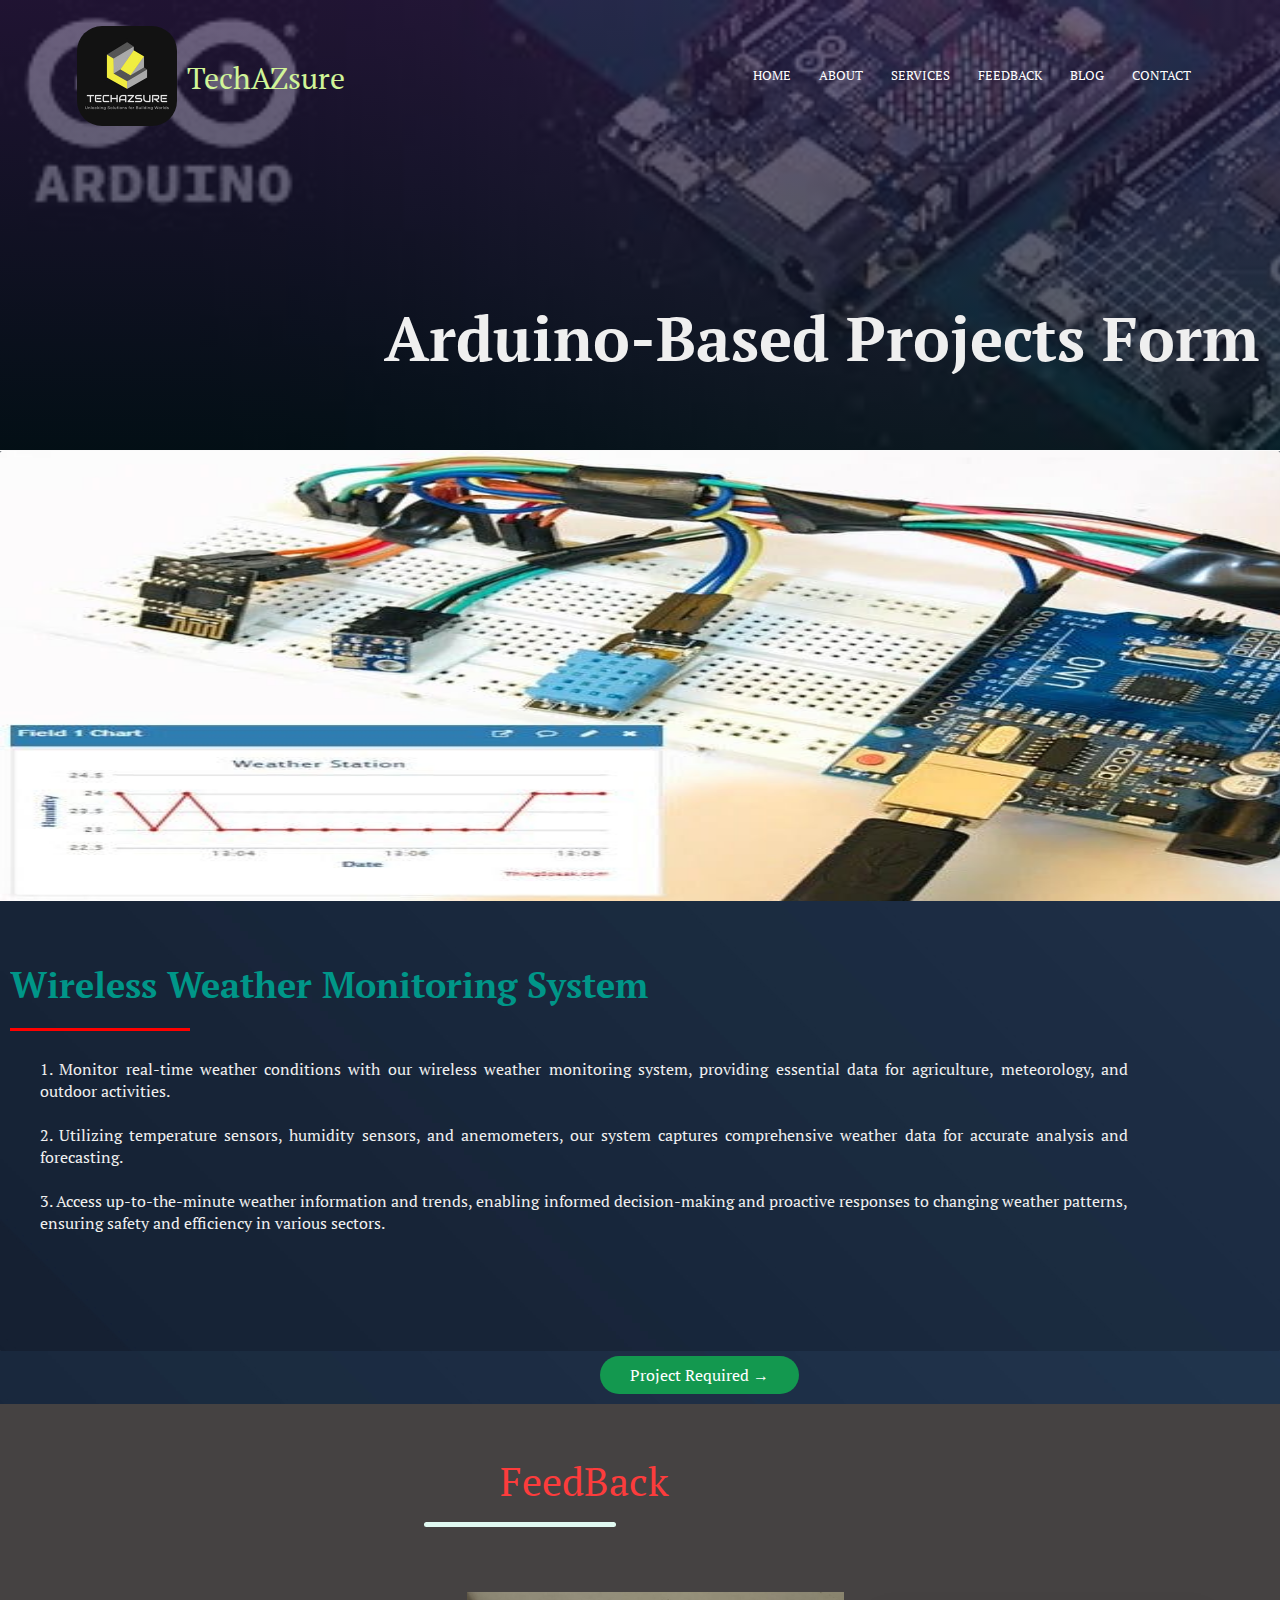
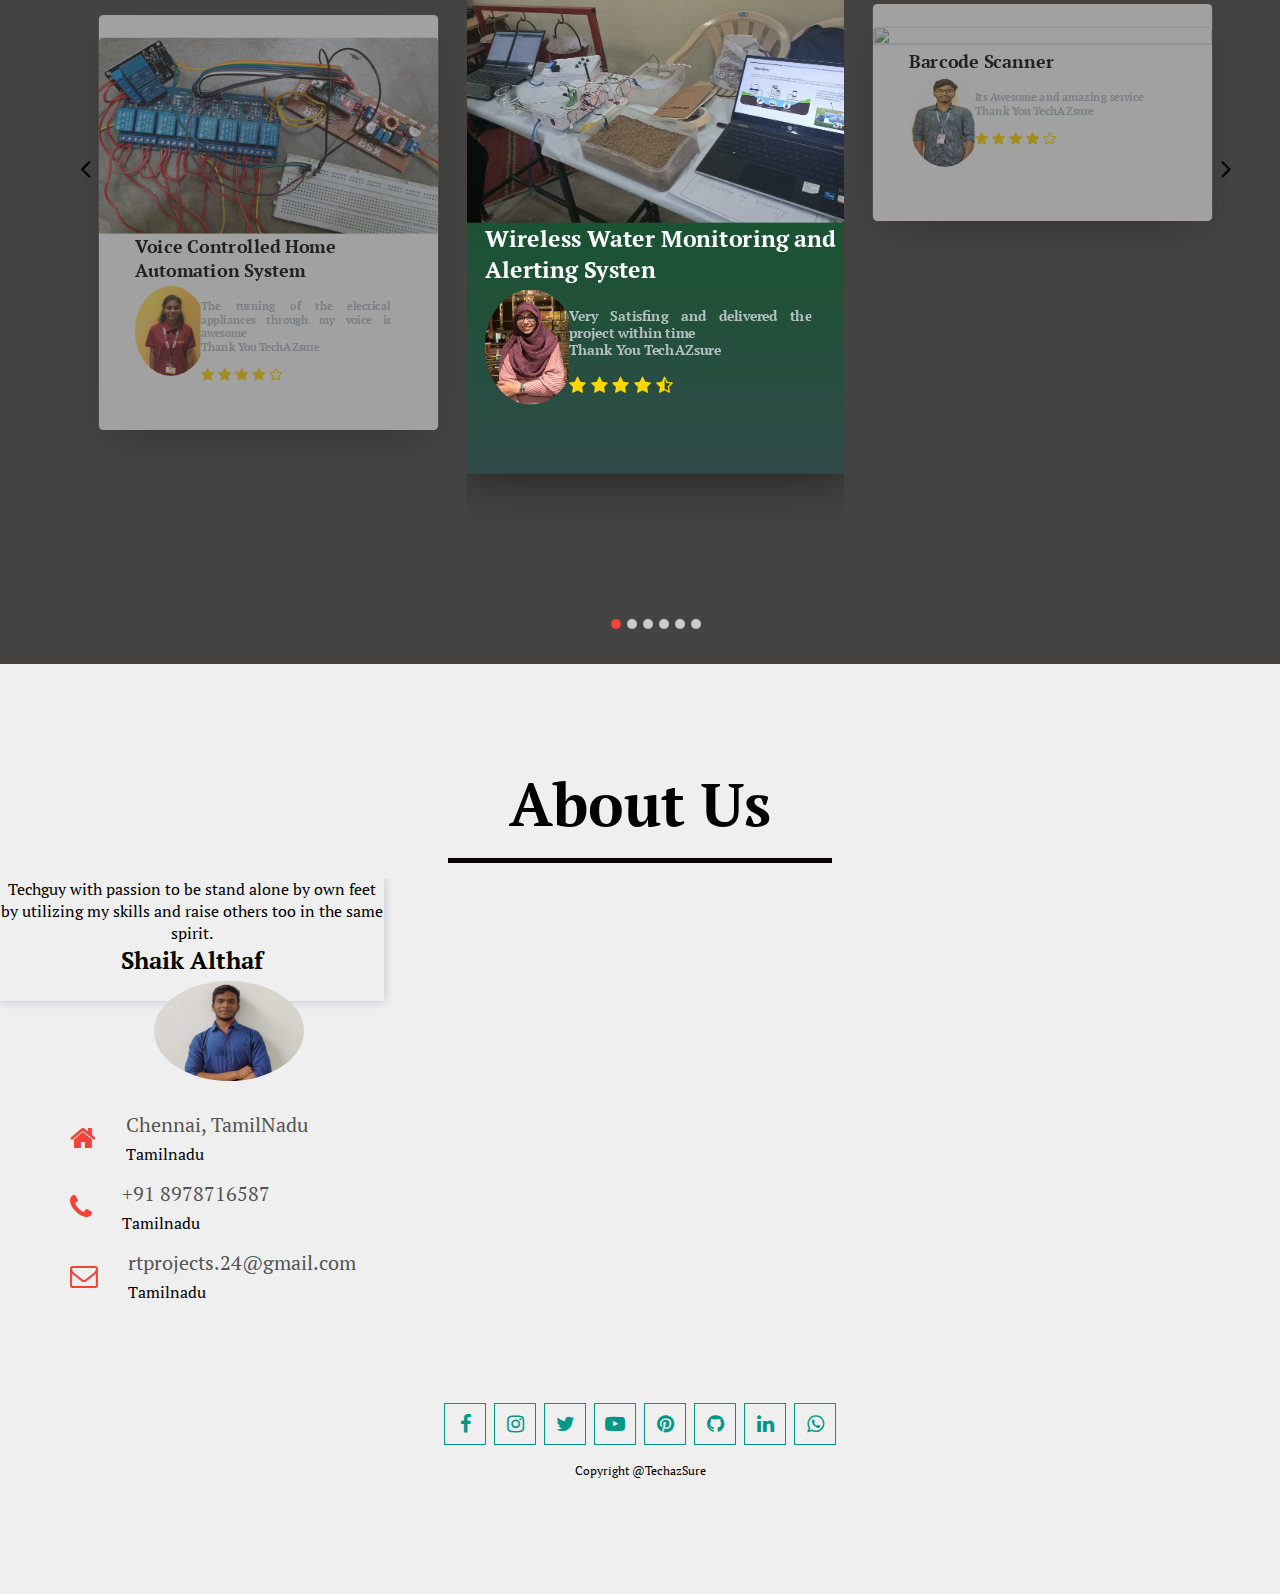
==== commit cd38c418: "Update arduino-form.html" ====
--- a/arduino-form.html
+++ b/arduino-form.html
@@ -23,7 +23,7 @@
                         <li><a href=".\index.html">HOME</a></li>
                         <li><a href="">ABOUT</a></li>
                         <li><a href="">SERVICES</a></li>
-                        <li><a href="#form">FEEDBACK</a></li>
+                        <li><a href="">FEEDBACK</a></li>
                         <li><a href="">BLOG</a></li>
                         <li><a href="">CONTACT</a></li>
                     </ul>
@@ -332,10 +332,10 @@
 
         
 
-        <section id="footer">
+          <section id="footer" class="Footer">
             <div class="title-text">
             <h1>About Us</h1>
-            <hr class="footer-hr">
+            <hr>
             </div>
             <div class="mention">
                 <div class="footer-left">
@@ -378,13 +378,14 @@
             <a href="https://instagram.com/techazsure"><i class="fa fa-instagram"></i></a>
             <a href="https://twitter.com/TechAZsure"><i class="fa fa-twitter"></i></a>
             <a href="https://www.youtube.com/@Real-TimeProjects"><i class="fa fa-youtube-play"></i></a>
-            <a href="https://discord.gg/dptKzfaf"><i class="fa fa-google"></i></a>
+            <a href="https://discord.gg/dptKzfaf"><i class="fa fa-pinterest"></i></a>
             <a href="https://github.com/TechAZsure"><i class="fa fa-github"></i></a>
             <a href="https://www.linkedin.com/in/shaik-althaf-baa96a229"><i class="fa fa-linkedin"></i></a>
             <a href="https://whatsapp.com/channel/0029VaBPIWTDTkK3r4yXAk0U"><i class="fa fa-whatsapp"></i></a>
             <p>Copyright @TechazSure</p>
         </div>
         </section>
+        
         <script>
             var navLink = document.getElementById("navLinks");
             function showMenu(){
@@ -406,4 +407,3 @@
     
     </body>
 </html>
-
